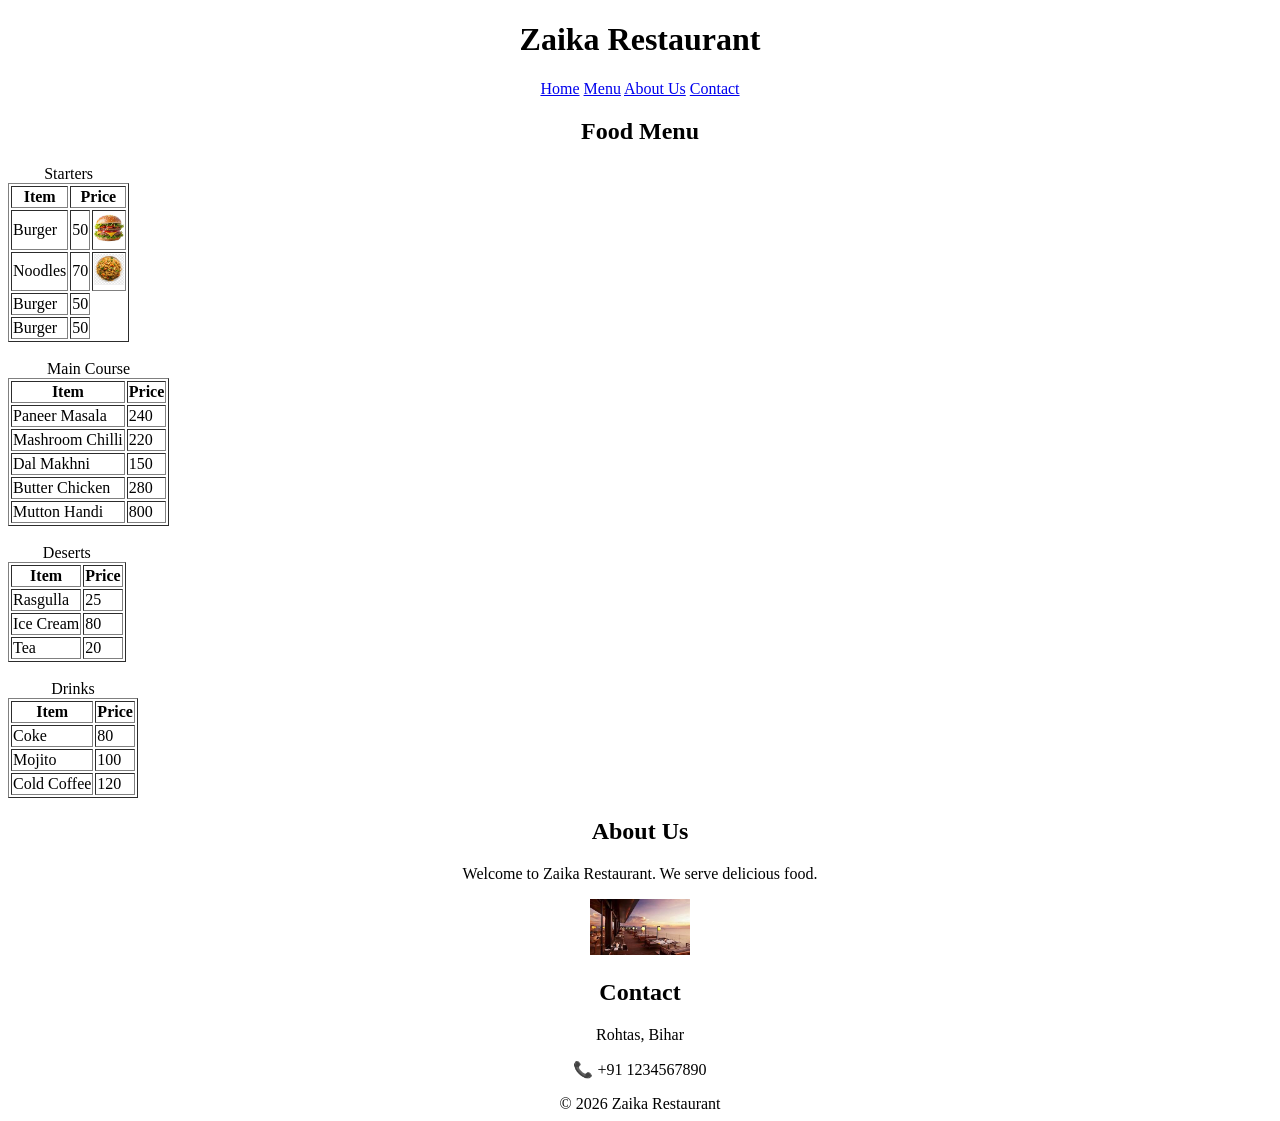
==== week-01/03-restaurant-menu-page/index.html @ 8dc07d88 "initial commit" ====
<!doctype html>
<html>
  <head>
    <title>Restaurant Menu Page</title>
  </head>

  <body>
    <header>
      <h1 style="text-align: center">Zaika Restaurant</h1>

      <nav style="text-align: center">
        <a href="#home">Home</a>
        <a href="#menu">Menu</a>
        <a href="#about">About Us</a>
        <a href="#contact">Contact</a>
      </nav>

      <h2 style="text-align: center">Food Menu</h2>
    </header>

    <main id="home">
      <section id="menu">
        <table border="1">
          <caption>
            Starters
          </caption>
          <thead>
            <tr>
              <th>Item</th>
              <th colspan="2">Price</th>
            </tr>
          </thead>

          <tbody>
            <tr>
              <td>Burger</td>
              <td>50</td>
              <td><img src="burger.jpg" alt="Burger" width="30" /></td>
            </tr>
            <tr>
              <td>Noodles</td>
              <td>70</td>
              <td><img src="noodles.jpg" alt="Noodles" width="30" /></td>
            </tr>
            <tr>
              <td>Burger</td>
              <td>50</td>
            </tr>
            <tr>
              <td>Burger</td>
              <td>50</td>
            </tr>
          </tbody>
        </table>
        <br />
        <table border="1">
          <caption>
            Main Course
          </caption>
          <thead>
            <tr>
              <th>Item</th>
              <th>Price</th>
            </tr>
          </thead>

          <tbody>
            <tr>
              <td>Paneer Masala</td>
              <td>240</td>
            </tr>
            <tr>
              <td>Mashroom Chilli</td>
              <td>220</td>
            </tr>
            <tr>
              <td>Dal Makhni</td>
              <td>150</td>
            </tr>
            <tr>
              <td>Butter Chicken</td>
              <td>280</td>
            </tr>
            <tr>
              <td>Mutton Handi</td>
              <td>800</td>
            </tr>
          </tbody>
        </table>
        <br />
        <table border="1">
          <caption>
            Deserts
          </caption>
          <thead>
            <tr>
              <th>Item</th>
              <th>Price</th>
            </tr>
          </thead>

          <tbody>
            <tr>
              <td>Rasgulla</td>
              <td>25</td>
            </tr>
            <tr>
              <td>Ice Cream</td>
              <td>80</td>
            </tr>
            <tr>
              <td>Tea</td>
              <td>20</td>
            </tr>
          </tbody>
        </table>
        <br />
        <table border="1">
          <caption>
            Drinks
          </caption>
          <thead>
            <tr>
              <th>Item</th>
              <th>Price</th>
            </tr>
          </thead>

          <tbody>
            <tr>
              <td>Coke</td>
              <td>80</td>
            </tr>
            <tr>
              <td>Mojito</td>
              <td>100</td>
            </tr>
            <tr>
              <td>Cold Coffee</td>
              <td>120</td>
            </tr>
          </tbody>
        </table>
      </section>

      <section id="about">
        <h2 align="center">About Us</h2>
        <p align="center">
          Welcome to Zaika Restaurant. We serve delicious food.
        </p>

        <p align="center">
          <img src="restaurant.jpeg" width="100" />
        </p>
      </section>

      <section id="contact">
        <h2 align="center">Contact</h2>
        <p align="center">Rohtas, Bihar</p>
        <p align="center">📞 +91 1234567890</p>
      </section>
    </main>

    <footer align="center">© 2026 Zaika Restaurant</footer>
  </body>
</html>
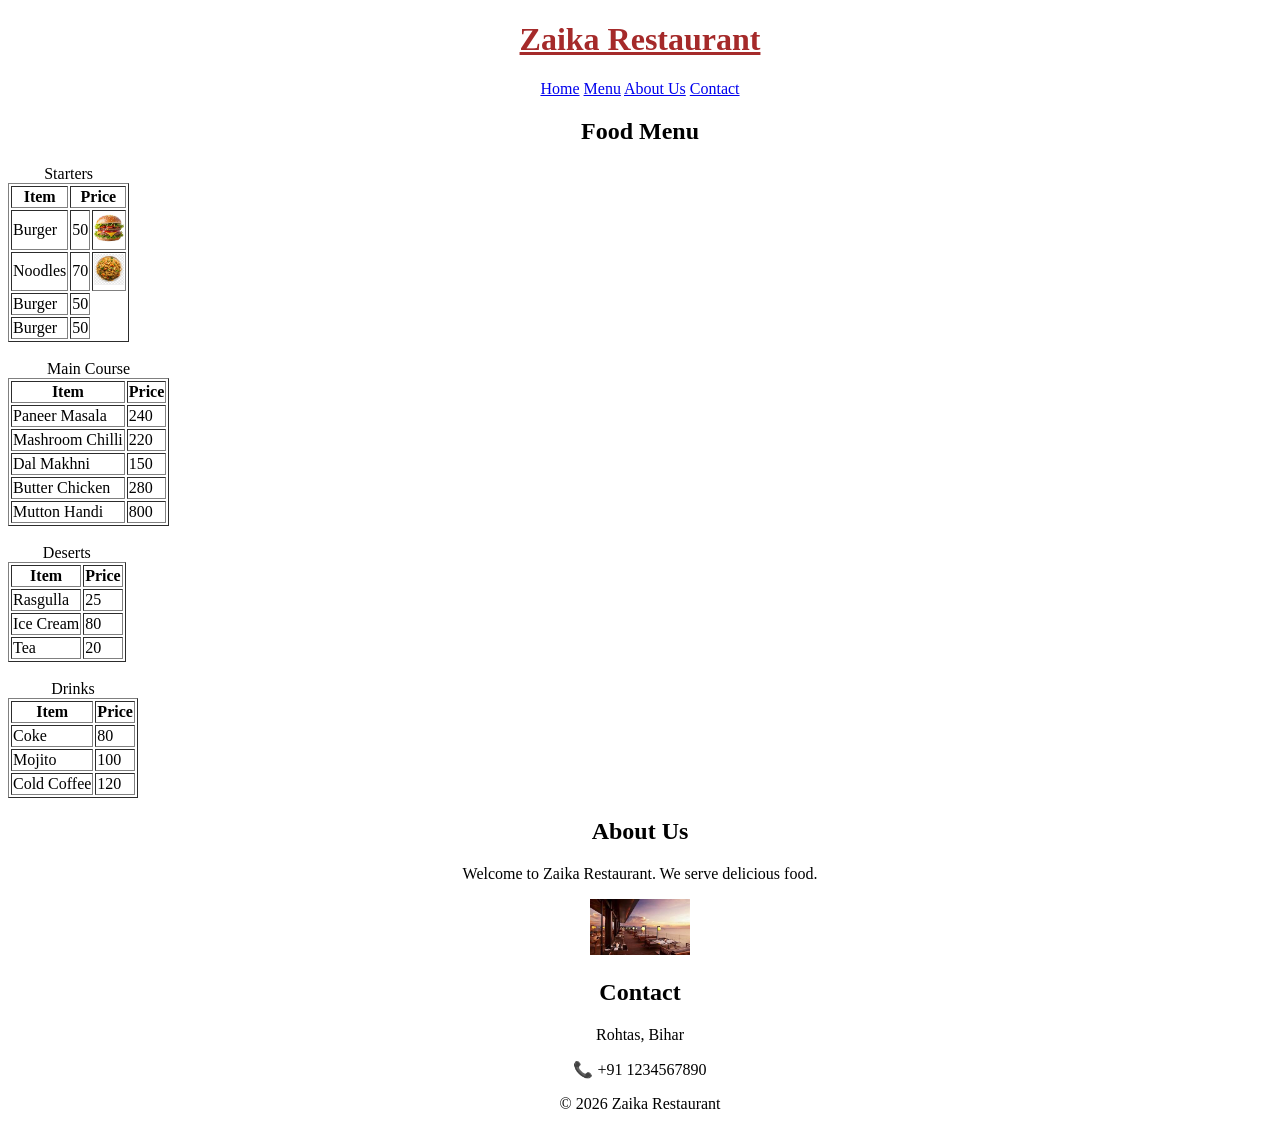
==== commit 75300620: "week-02 upload" ====
--- a/week-01/03-restaurant-menu-page/index.html
+++ b/week-01/03-restaurant-menu-page/index.html
@@ -2,11 +2,19 @@
 <html>
   <head>
     <title>Restaurant Menu Page</title>
+
+    <style>
+      h1{
+        color: brown;
+        text-align: center;
+        text-decoration: underline;
+      }
+    </style>
   </head>
 
   <body>
     <header>
-      <h1 style="text-align: center">Zaika Restaurant</h1>
+      <h1>Zaika Restaurant</h1>
 
       <nav style="text-align: center">
         <a href="#home">Home</a>
